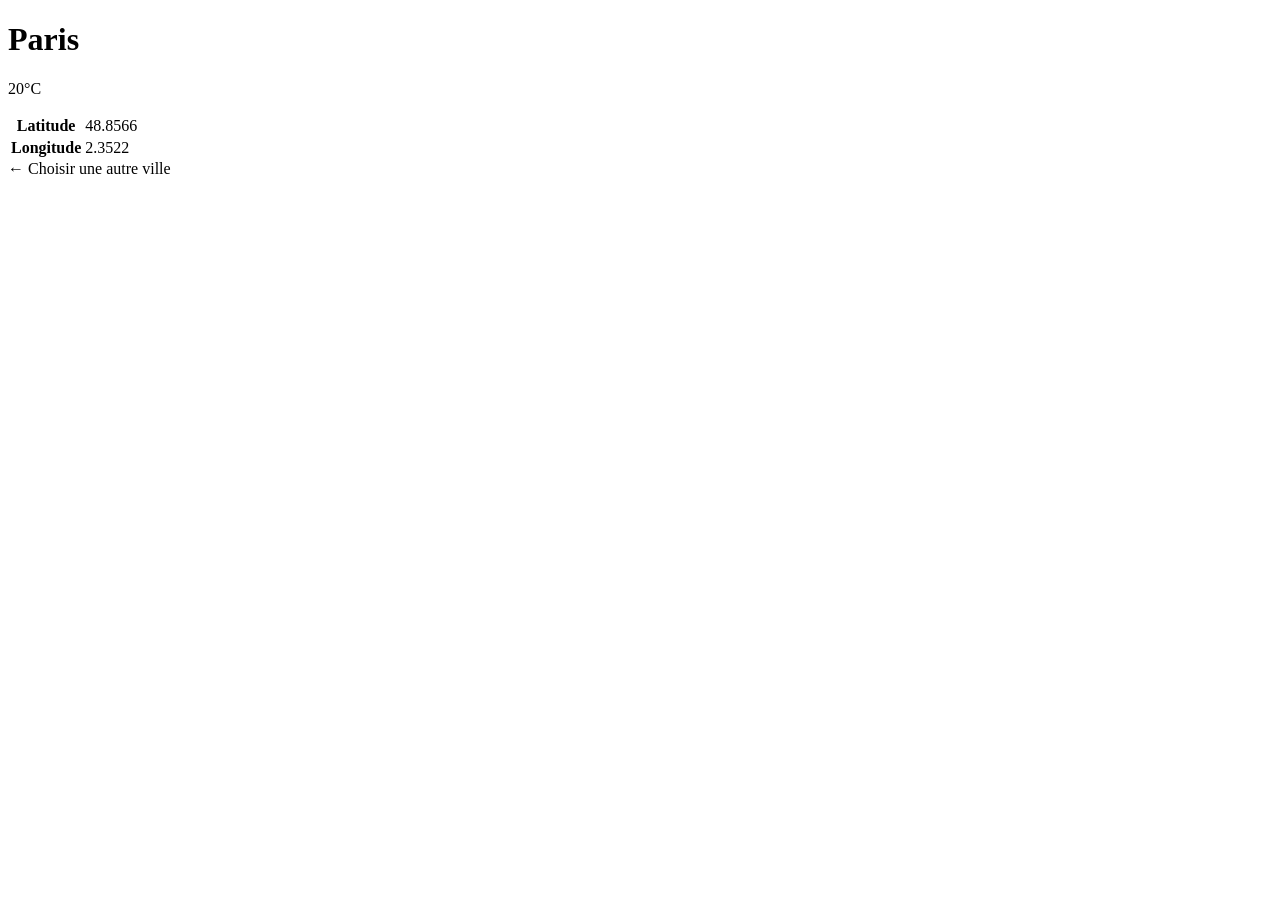
==== src/main/resources/templates/resultat.html @ c89b5ffa "wip: version 2 and debug" ====
<!DOCTYPE html>
<html lang="fr" xmlns:th="http://www.thymeleaf.org">
<head>
    <meta charset="UTF-8">
    <title th:text="'VinciMeteo - ' + ${ville.nom}">VinciMeteo - Résultat</title>
    <link rel="stylesheet" th:href="@{/css/style.css}">
</head>
<body>
<main class="carte">
    <h1 th:text="${ville.nom}">Paris</h1>

    <p class="meteo" th:text="${meteo}">20°C</p>

    <table>
        <tr>
            <th>Latitude</th>
            <td th:text="${ville.latitude}">48.8566</td>
        </tr>
        <tr>
            <th>Longitude</th>
            <td th:text="${ville.longitude}">2.3522</td>
        </tr>
    </table>

    <a th:href="@{/}">&larr; Choisir une autre ville</a>
</main>
</body>
</html>
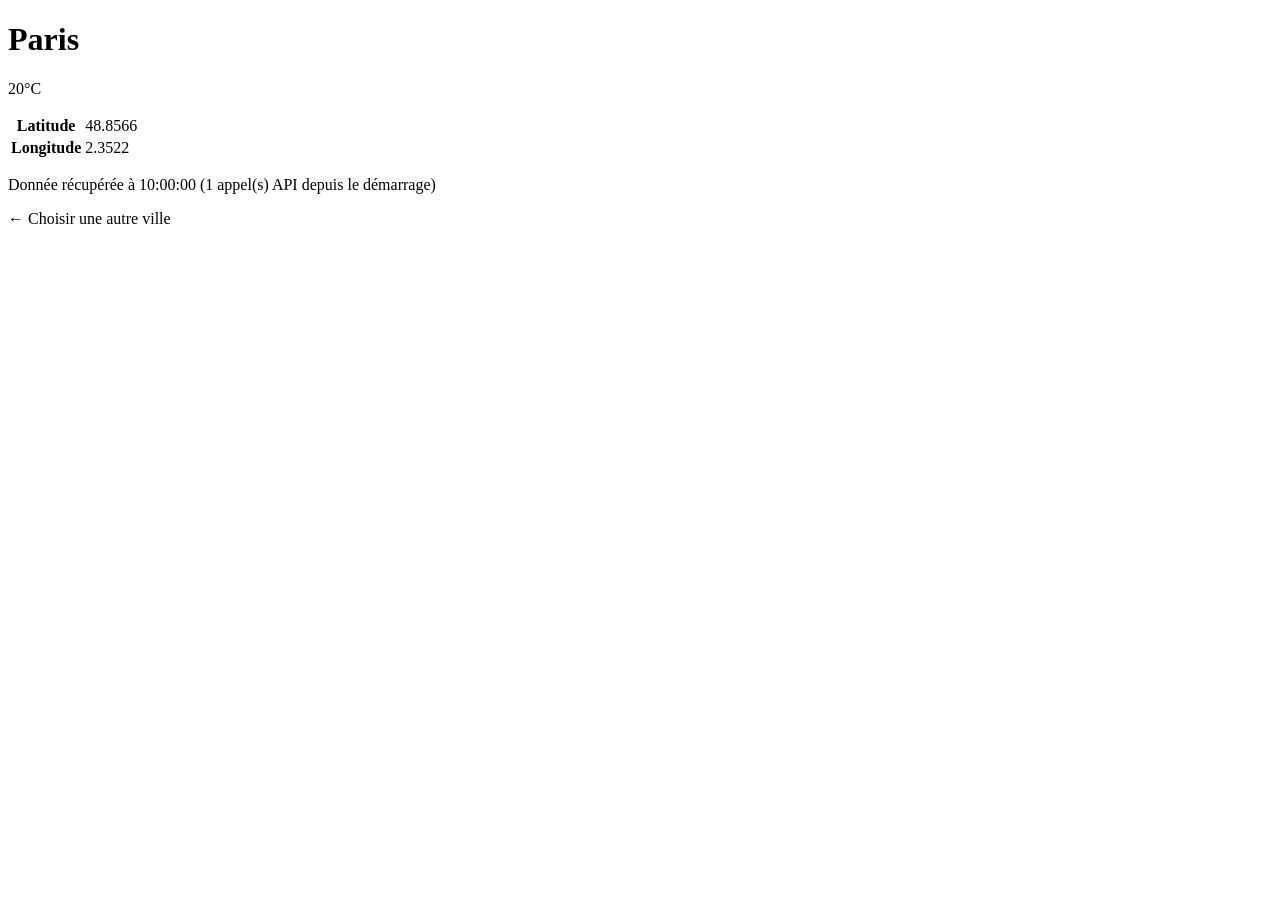
==== commit d042cc50: "wip: version 3 and debug" ====
--- a/src/main/resources/templates/resultat.html
+++ b/src/main/resources/templates/resultat.html
@@ -9,7 +9,7 @@
 <main class="carte">
     <h1 th:text="${ville.nom}">Paris</h1>
 
-    <p class="meteo" th:text="${meteo}">20°C</p>
+    <p class="meteo" th:text="${meteo.temperature}">20°C</p>
 
     <table>
         <tr>
@@ -22,6 +22,12 @@
         </tr>
     </table>
 
+    <!-- Si l'heure ne bouge pas quand tu recharges la page, la donnée vient du cache -->
+    <p class="info">
+        Donnée récupérée à <span th:text="${meteo.recupereeA}">10:00:00</span>
+        (<span th:text="${nombreAppels}">1</span> appel(s) API depuis le démarrage)
+    </p>
+
     <a th:href="@{/}">&larr; Choisir une autre ville</a>
 </main>
 </body>
